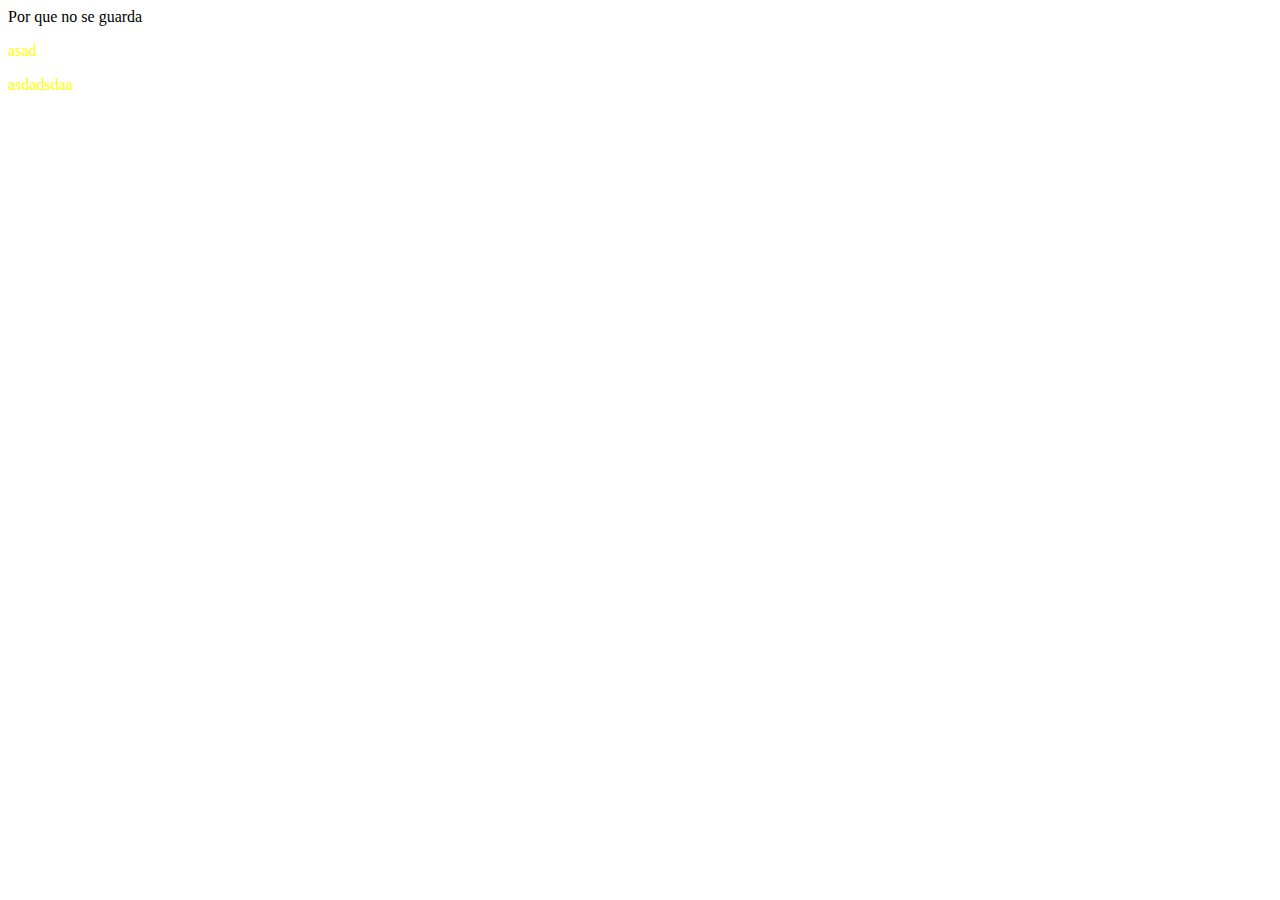
==== index.html @ 0a816da4 "merge" ====
<!DOCTYPE html>
<html lang="en">
<head>
    <meta charset="UTF-8">
    <meta name="viewport" content="width=device-width, initial-scale=1.0">
    <meta http-equiv="X-UA-Compatible" content="ie=edge">
    <link rel="stylesheet" href="main.css">
    <title>Miniproyecto Erika</title>
</head>
<body>
    <div class="container">
        Por que no se guarda
        <p>asad</p>
        <p>asdadsdaa</p>
        <p></p>
    </div>
    <script src="main.js"></script>
</body>
</html>
---- main.css ----
** {
    margin: 0;
    box-sizing: border-box;
}

p {
    color: yellow;
}
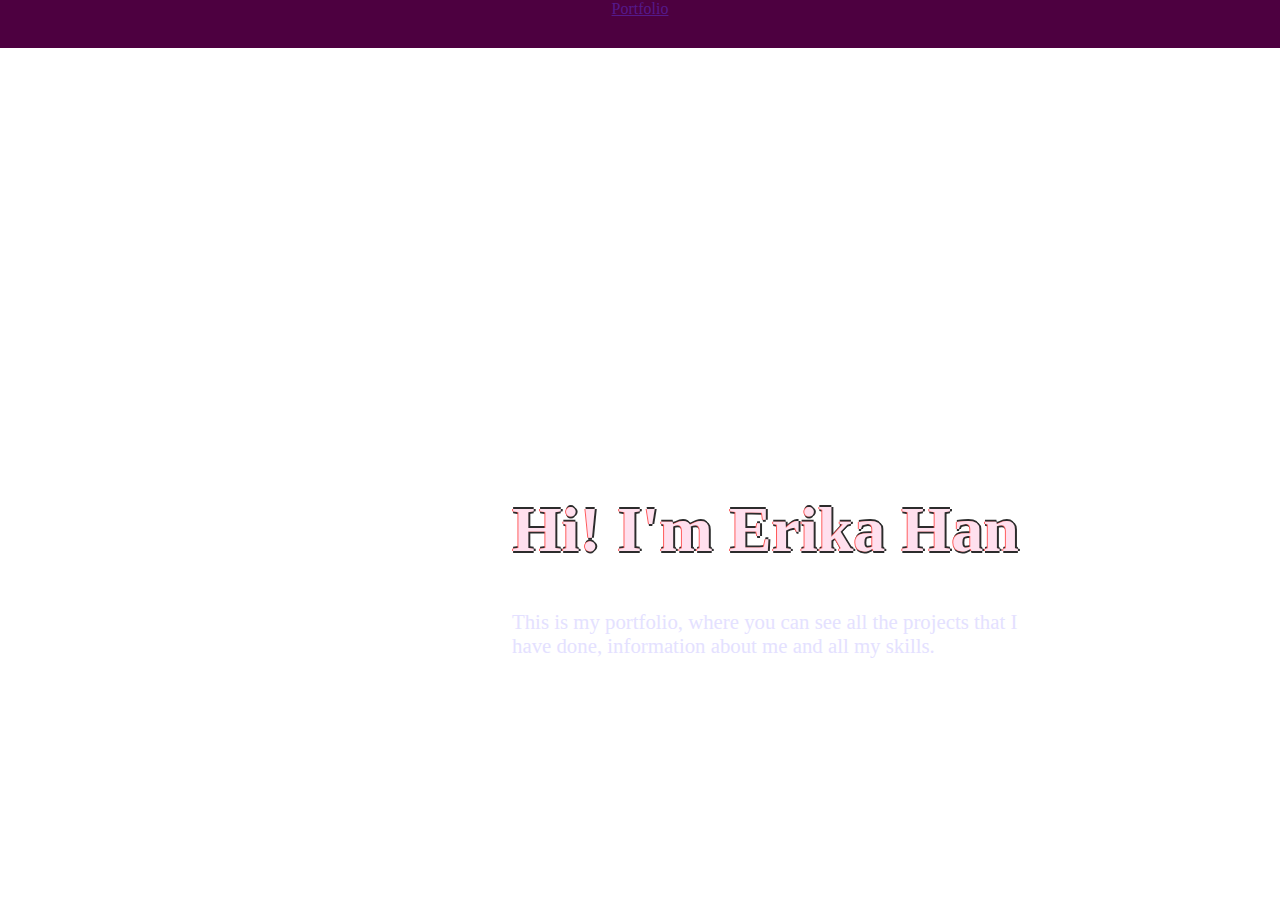
==== commit 7c335c9a: "banner info listo" ====
--- a/index.html
+++ b/index.html
@@ -4,16 +4,21 @@
     <meta charset="UTF-8">
     <meta name="viewport" content="width=device-width, initial-scale=1.0">
     <meta http-equiv="X-UA-Compatible" content="ie=edge">
-    <link rel="stylesheet" href="main.css">
-    <title>Miniproyecto Erika</title>
+    <link rel="stylesheet" href="CSS/main.css">
+    <title>Portafolio Erika</title>
 </head>
 <body>
+    <div class="nav">
+        <a href="">Portfolio</a>
+    </div>
     <div class="container">
-        Por que no se guarda
-        <p>asad</p>
-        <p>asdadsdaa</p>
-        <p></p>
+        <div class="introduction">
+            <h1>Hi! I'm Erika Han</h1>
+            <p>This is my portfolio, where you can see all the projects that I have done, 
+                information about me and all my skills.
+            </p>
+        </div>
     </div>
-    <script src="main.js"></script>
+    <script src="JS/main.js"></script>
 </body>
 </html>--- a/CSS/main.css
+++ b/CSS/main.css
@@ -0,0 +1,46 @@
+** {
+    margin: 0;
+    padding: 0;
+    box-sizing: border-box;
+}
+
+body {
+    background: url("https://i2.wp.com/uneedmedia.com/wp-content/uploads/2018/04/Home-Four-Banner-Background-Image.png?ssl=1");
+    display: grid;
+    grid-template-rows: 10% 90%;
+}
+
+.container {
+    color: rgb(255, 224, 238);
+    position: absolute;
+    top: 50%;
+    left: 40%;
+    grid-row: 2 / 3;
+}
+
+.container h1 {
+    font-size: 4rem;
+    text-shadow: -1px 0 rgb(255, 89, 89),
+                  0 2px rgb(44, 44, 44), 
+                  2px 0 rgb(44, 44, 44),
+                  0 -2px rgb(44, 44, 44);
+}
+
+.container p {
+    width: 70%;
+    font-size: 1.3rem;
+    color: rgb(228, 225, 255);
+}
+
+.nav {
+    grid-row: 1 / 2;
+    background-color: rgb(77, 0, 64);
+    color: rgb(255, 224, 238);
+    position: absolute;
+    top: 0;
+    left: 0;
+    width: 100%;
+    height: 3rem;
+    display: flex;
+    justify-content: center;
+}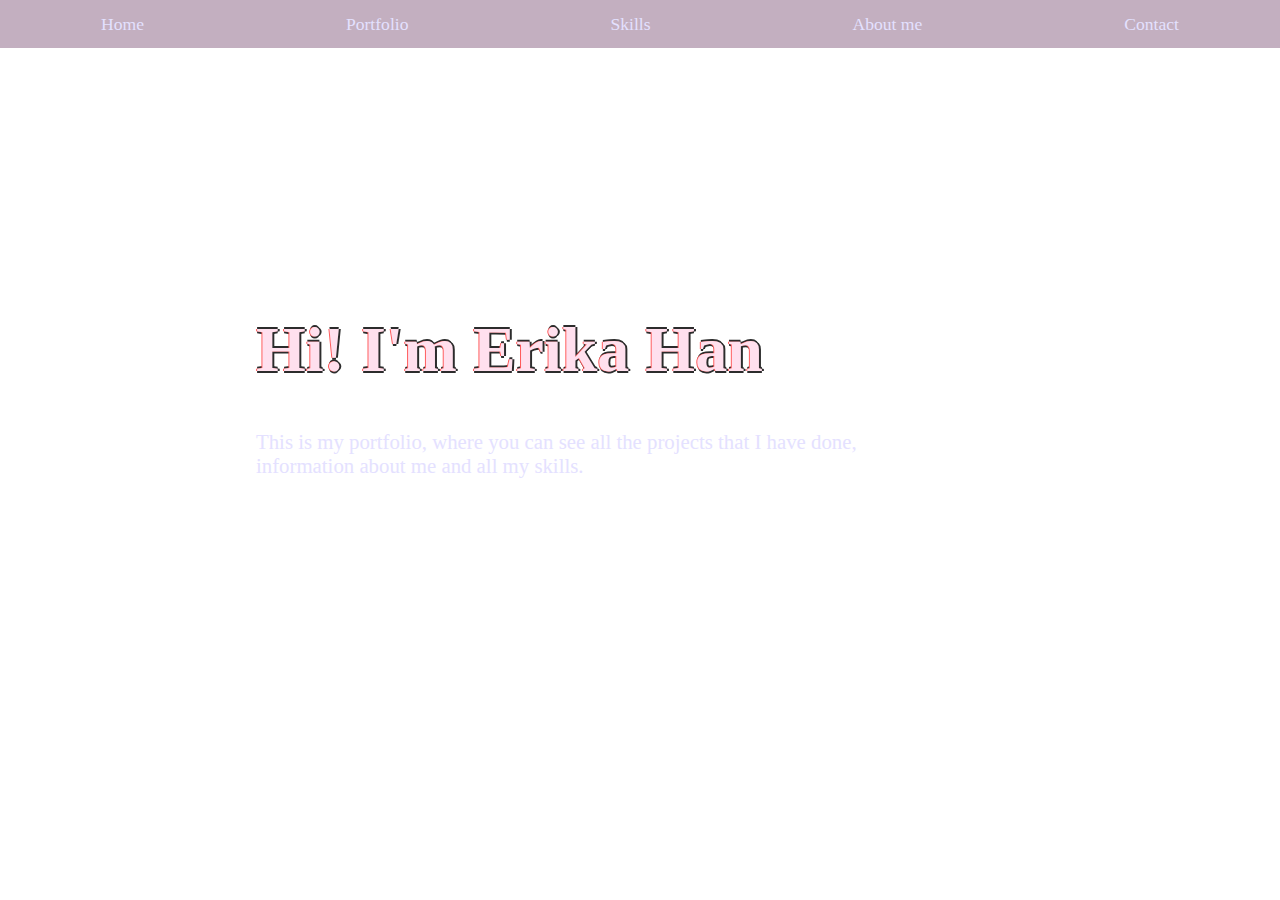
==== commit af02d262: "Hero completado" ====
--- a/index.html
+++ b/index.html
@@ -9,7 +9,11 @@
 </head>
 <body>
     <div class="nav">
+        <a href="">Home</a>
         <a href="">Portfolio</a>
+        <a href="">Skills</a>
+        <a href="">About me</a>
+        <a href="">Contact</a>
     </div>
     <div class="container">
         <div class="introduction">
--- a/CSS/main.css
+++ b/CSS/main.css
@@ -13,8 +13,8 @@
 .container {
     color: rgb(255, 224, 238);
     position: absolute;
-    top: 50%;
-    left: 40%;
+    top: 30%;
+    left: 20%;
     grid-row: 2 / 3;
 }
 
@@ -34,7 +34,7 @@
 
 .nav {
     grid-row: 1 / 2;
-    background-color: rgb(77, 0, 64);
+    background-color: rgba(112, 64, 104, 0.418);
     color: rgb(255, 224, 238);
     position: absolute;
     top: 0;
@@ -43,4 +43,11 @@
     height: 3rem;
     display: flex;
     justify-content: center;
+}
+
+.nav a {
+    font-size: 1.1rem;
+    color: rgb(228, 225, 255);
+    margin: auto;
+    text-decoration: none;
 }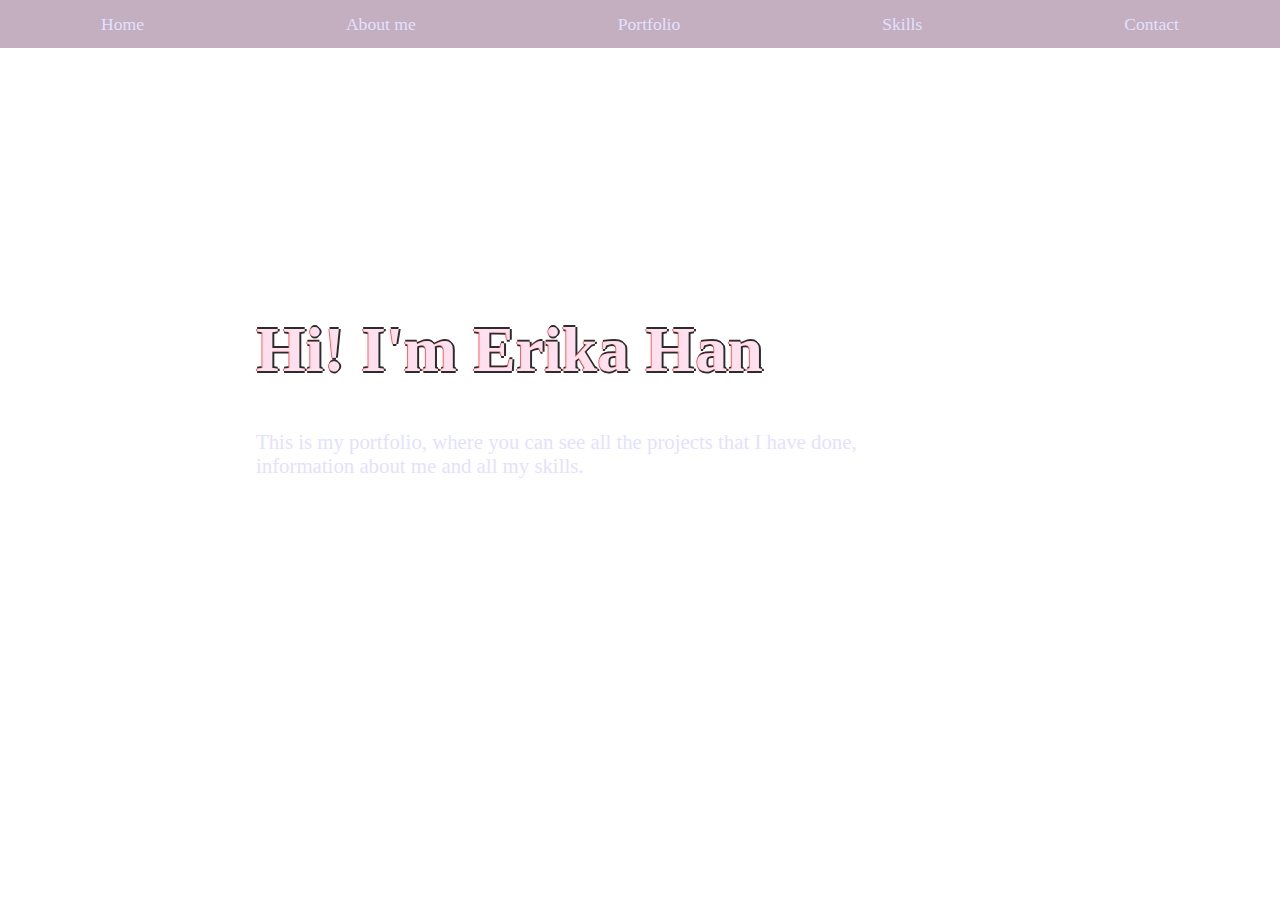
==== commit ff67097e: "imagen y pequena descripcion" ====
--- a/index.html
+++ b/index.html
@@ -1,28 +1,27 @@
 <!DOCTYPE html>
 <html lang="en">
-<head>
-    <meta charset="UTF-8">
-    <meta name="viewport" content="width=device-width, initial-scale=1.0">
-    <meta http-equiv="X-UA-Compatible" content="ie=edge">
-    <link rel="stylesheet" href="CSS/main.css">
+  <head>
+    <meta charset="UTF-8" />
+    <meta name="viewport" content="width=device-width, initial-scale=1.0" />
+    <meta http-equiv="X-UA-Compatible" content="ie=edge" />
+    <link rel="stylesheet" href="CSS/main.css" />
     <title>Portafolio Erika</title>
-</head>
-<body>
+  </head>
+  <body class="hero">
     <div class="nav">
-        <a href="">Home</a>
-        <a href="">Portfolio</a>
-        <a href="">Skills</a>
-        <a href="">About me</a>
-        <a href="">Contact</a>
+      <a href="index.html">Home</a>
+      <a href="">About me</a>
+      <a href="HTML/portfolio.html#portfolio">Portfolio</a>
+      <a href="">Skills</a>
+      <a href="">Contact</a>
     </div>
-    <div class="container">
-        <div class="introduction">
-            <h1>Hi! I'm Erika Han</h1>
-            <p>This is my portfolio, where you can see all the projects that I have done, 
-                information about me and all my skills.
-            </p>
-        </div>
+    <div class="banner">
+      <h1>Hi! I'm Erika Han</h1>
+      <p>
+        This is my portfolio, where you can see all the projects that I have
+        done, information about me and all my skills.
+      </p>
     </div>
     <script src="JS/main.js"></script>
-</body>
-</html>+  </body>
+</html>
--- a/CSS/main.css
+++ b/CSS/main.css
@@ -1,16 +1,17 @@
-** {
-    margin: 0;
-    padding: 0;
+* {
     box-sizing: border-box;
+    font-family:'Times New Roman', Times, serif;
 }
 
-body {
+.hero {
     background: url("https://i2.wp.com/uneedmedia.com/wp-content/uploads/2018/04/Home-Four-Banner-Background-Image.png?ssl=1");
     display: grid;
     grid-template-rows: 10% 90%;
+    margin: 0;
+    padding: 0;
 }
 
-.container {
+.banner {
     color: rgb(255, 224, 238);
     position: absolute;
     top: 30%;
@@ -18,15 +19,12 @@
     grid-row: 2 / 3;
 }
 
-.container h1 {
+.banner h1 {
     font-size: 4rem;
-    text-shadow: -1px 0 rgb(255, 89, 89),
-                  0 2px rgb(44, 44, 44), 
-                  2px 0 rgb(44, 44, 44),
-                  0 -2px rgb(44, 44, 44);
+    text-shadow: -1px 0 rgb(255, 89, 89), 0 2px rgb(44, 44, 44), 2px 0 rgb(44, 44, 44), 0 -2px rgb(44, 44, 44);
 }
 
-.container p {
+.banner p {
     width: 70%;
     font-size: 1.3rem;
     color: rgb(228, 225, 255);
@@ -37,17 +35,58 @@
     background-color: rgba(112, 64, 104, 0.418);
     color: rgb(255, 224, 238);
     position: absolute;
-    top: 0;
-    left: 0;
     width: 100%;
     height: 3rem;
     display: flex;
     justify-content: center;
 }
 
-.nav a {
+a {
     font-size: 1.1rem;
     color: rgb(228, 225, 255);
     margin: auto;
     text-decoration: none;
+}
+
+a:hover {
+    color: rgb(168, 33, 168);
+}
+
+.main {
+    background-color: rgb(203, 208, 255);
+    margin: 0;
+    padding: 0;
+}
+
+.image {
+    height: 30rem;
+    width: 100%;
+    background: url("https://i2.wp.com/uneedmedia.com/wp-content/uploads/2018/04/Home-Four-Banner-Background-Image.png?ssl=1");
+    color: rgb(228, 225, 255);
+    display: flex;
+    justify-content: center;
+    align-items: center;
+    font-size: 2rem;
+}
+
+#my-photo {
+    height: 30%;
+    width: 30%;
+}    
+
+.about-me {
+  
+
+}
+
+.portfolio {
+    
+}
+
+.skills {
+   
+}
+
+.contact {
+    
 }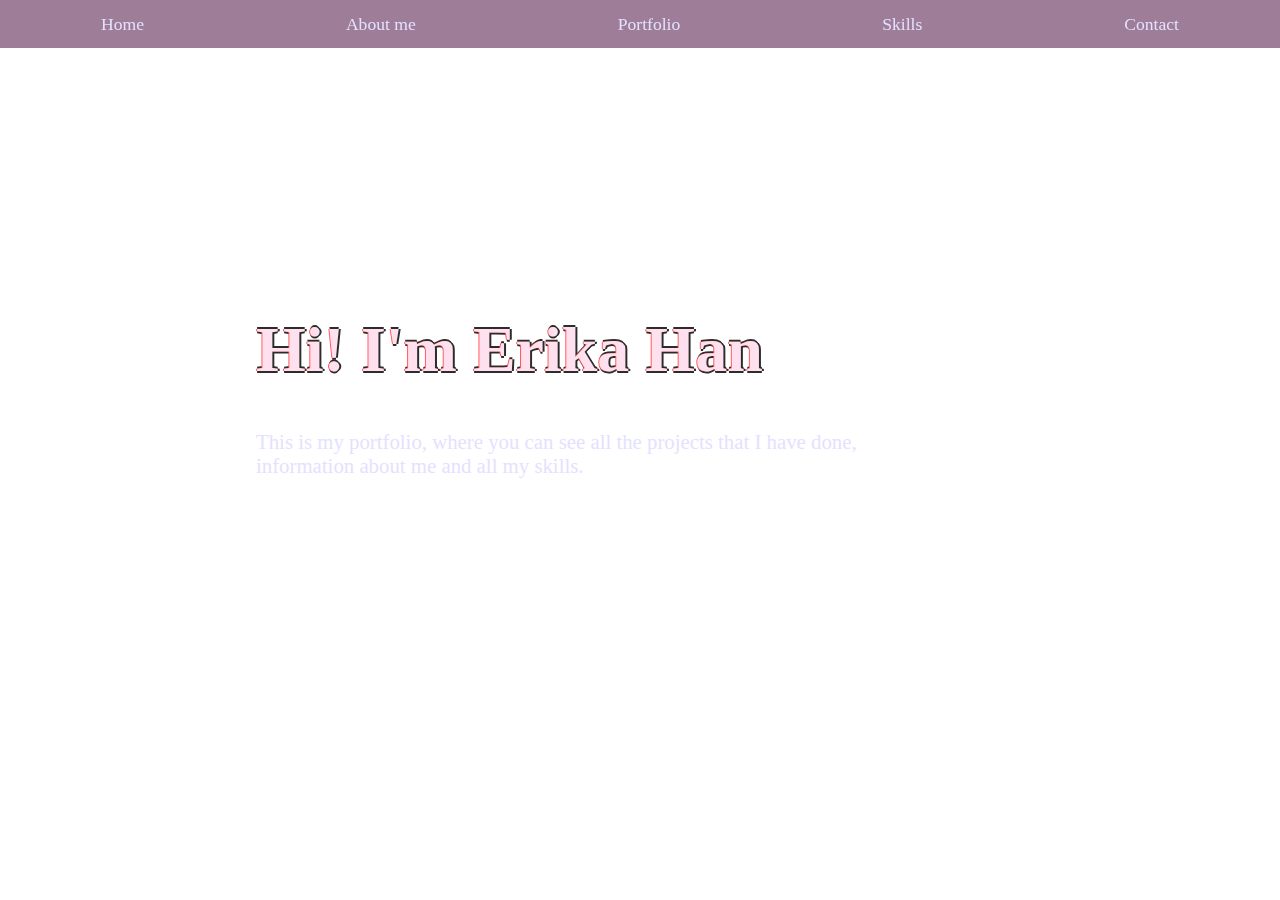
==== commit 565510e0: "skills ready" ====
--- a/index.html
+++ b/index.html
@@ -10,10 +10,10 @@
   <body class="hero">
     <div class="nav">
       <a href="index.html">Home</a>
-      <a href="">About me</a>
+      <a href="HTML/portfolio.html#about-me">About me</a>
       <a href="HTML/portfolio.html#portfolio">Portfolio</a>
-      <a href="">Skills</a>
-      <a href="">Contact</a>
+      <a href="HTML/portfolio.html#skills">Skills</a>
+      <a href="HTML/portfolio.html#contact">Contact</a>
     </div>
     <div class="banner">
       <h1>Hi! I'm Erika Han</h1>
--- a/CSS/main.css
+++ b/CSS/main.css
@@ -1,92 +1,180 @@
 * {
-    box-sizing: border-box;
-    font-family:'Times New Roman', Times, serif;
+  box-sizing: border-box;
+  font-family: "Times New Roman", Times, serif;
 }
 
 .hero {
-    background: url("https://i2.wp.com/uneedmedia.com/wp-content/uploads/2018/04/Home-Four-Banner-Background-Image.png?ssl=1");
-    display: grid;
-    grid-template-rows: 10% 90%;
-    margin: 0;
-    padding: 0;
+  background: url("https://i2.wp.com/uneedmedia.com/wp-content/uploads/2018/04/Home-Four-Banner-Background-Image.png?ssl=1");
+  display: grid;
+  grid-template-rows: 10% 90%;
+  margin: 0;
+  padding: 0;
 }
 
 .banner {
-    color: rgb(255, 224, 238);
-    position: absolute;
-    top: 30%;
-    left: 20%;
-    grid-row: 2 / 3;
+  color: rgb(255, 224, 238);
+  position: absolute;
+  top: 30%;
+  left: 20%;
+  grid-row: 2 / 3;
 }
 
 .banner h1 {
-    font-size: 4rem;
-    text-shadow: -1px 0 rgb(255, 89, 89), 0 2px rgb(44, 44, 44), 2px 0 rgb(44, 44, 44), 0 -2px rgb(44, 44, 44);
+  font-size: 4rem;
+  text-shadow: -1px 0 rgb(255, 89, 89), 0 2px rgb(44, 44, 44),
+    2px 0 rgb(44, 44, 44), 0 -2px rgb(44, 44, 44);
 }
 
 .banner p {
-    width: 70%;
-    font-size: 1.3rem;
-    color: rgb(228, 225, 255);
+  width: 70%;
+  font-size: 1.3rem;
+  color: rgb(228, 225, 255);
 }
 
 .nav {
-    grid-row: 1 / 2;
-    background-color: rgba(112, 64, 104, 0.418);
-    color: rgb(255, 224, 238);
-    position: absolute;
-    width: 100%;
-    height: 3rem;
-    display: flex;
-    justify-content: center;
+  grid-row: 1 / 2;
+  background-color: rgba(112, 64, 104, 0.678);
+  color: rgb(255, 224, 238);
+  position: fixed;
+  width: 100%;
+  height: 3rem;
+  display: flex;
+  justify-content: center;
 }
 
 a {
-    font-size: 1.1rem;
-    color: rgb(228, 225, 255);
-    margin: auto;
-    text-decoration: none;
+  font-size: 1.1rem;
+  color: rgb(228, 225, 255);
+  margin: auto;
+  text-decoration: none;
 }
 
 a:hover {
-    color: rgb(168, 33, 168);
+  color: rgb(168, 33, 168);
 }
 
 .main {
-    background-color: rgb(203, 208, 255);
-    margin: 0;
-    padding: 0;
+  background-color: rgb(215, 219, 255);
+  margin: 0;
+  padding: 0;
+  color: #141414;
+}
+
+.page h2 {
+  font-family: Cambria, Cochin, Georgia, Times, "Times New Roman", serif;
+  font-size: 2rem;
 }
 
 .image {
-    height: 30rem;
-    width: 100%;
-    background: url("https://i2.wp.com/uneedmedia.com/wp-content/uploads/2018/04/Home-Four-Banner-Background-Image.png?ssl=1");
-    color: rgb(228, 225, 255);
-    display: flex;
-    justify-content: center;
-    align-items: center;
-    font-size: 2rem;
+  height: 45rem;
+  width: 100%;
+  background: url("https://i2.wp.com/uneedmedia.com/wp-content/uploads/2018/04/Home-Four-Banner-Background-Image.png?ssl=1");
+  color: rgb(228, 225, 255);
+  display: flex;
+  justify-content: center;
+  align-items: center;
+  font-size: 2rem;
+}
+
+#about-me {
+  width: 100%;
+  text-align: center;
+  padding: 10px;
+  margin: 10px;
+  font-size: 2rem;
+}
+
+.mini-box {
+  display: flex;
+  align-items: center;
+  padding-left: 3%;
+  padding-right: 3%;
+  font-size: 1.2rem;
 }
 
 #my-photo {
-    height: 30%;
-    width: 30%;
-}    
-
-.about-me {
-  
-
+  grid-column: 1/2;
+  height: 40%;
+  width: 40%;
+  margin: 3%;
 }
 
-.portfolio {
-    
+#portfolio {
+  background-color: rgb(242, 227, 255);
+  width: 100%;
+  text-align: center;
+  padding: 10px;
+  margin: 10px;
+  font-size: 2rem;
 }
 
-.skills {
-   
+#skills {
+  width: 100%;
+  text-align: center;
+  padding: 10px;
+  margin: 10px;
+  font-size: 2rem;
 }
 
-.contact {
-    
-}+#skills p {
+    font-size: 1.5rem;
+}
+
+.skill-container {
+  background-color: rgb(255, 255, 255);
+  padding: 25px;
+  width: 60%;
+  margin: 10% auto;
+  border-radius: 25px;
+  border: 3px solid gainsboro;
+}
+
+.skill-bar {
+  margin-bottom: 1.5rem;
+  font-size: 1.3rem;
+  font-weight: bold;
+}
+
+.bar {
+  width: 100%;
+  width: 100%;
+  height: 1.5rem;
+  background-color: rgb(233, 196, 245);
+  overflow: hidden;
+  border-radius: 10px;
+  border: 1px solid indigo;
+}
+
+@keyframes slideIn {
+  0% {width: 0;}
+  25% {width: 100%;}
+  100% {width: normal;}
+}
+
+.value-00 {width: 0;}
+.value-10 {width: 10%;}
+.value-20 {width: 20%;}
+.value-30 {width: 30%;}
+.value-40 {width: 40%;}
+.value-50 {width: 50%;}
+.value-60 {width: 60%;}
+.value-70 {width: 70%;}
+.value-80 {width: 80%;}
+.value-90 {width: 90%;}
+.value-100 {width: 100%;}
+
+.skill-value {
+  height: 1.5rem;
+  float: left;
+  background-color: rgb(49, 11, 77);
+  animation: slideIn 2s;
+}
+
+#contact {
+  background-color: rgb(242, 227, 255);
+  width: 100%;
+  text-align: center;
+  padding: 10px;
+  margin: 10px;
+  font-size: 2rem;
+}
